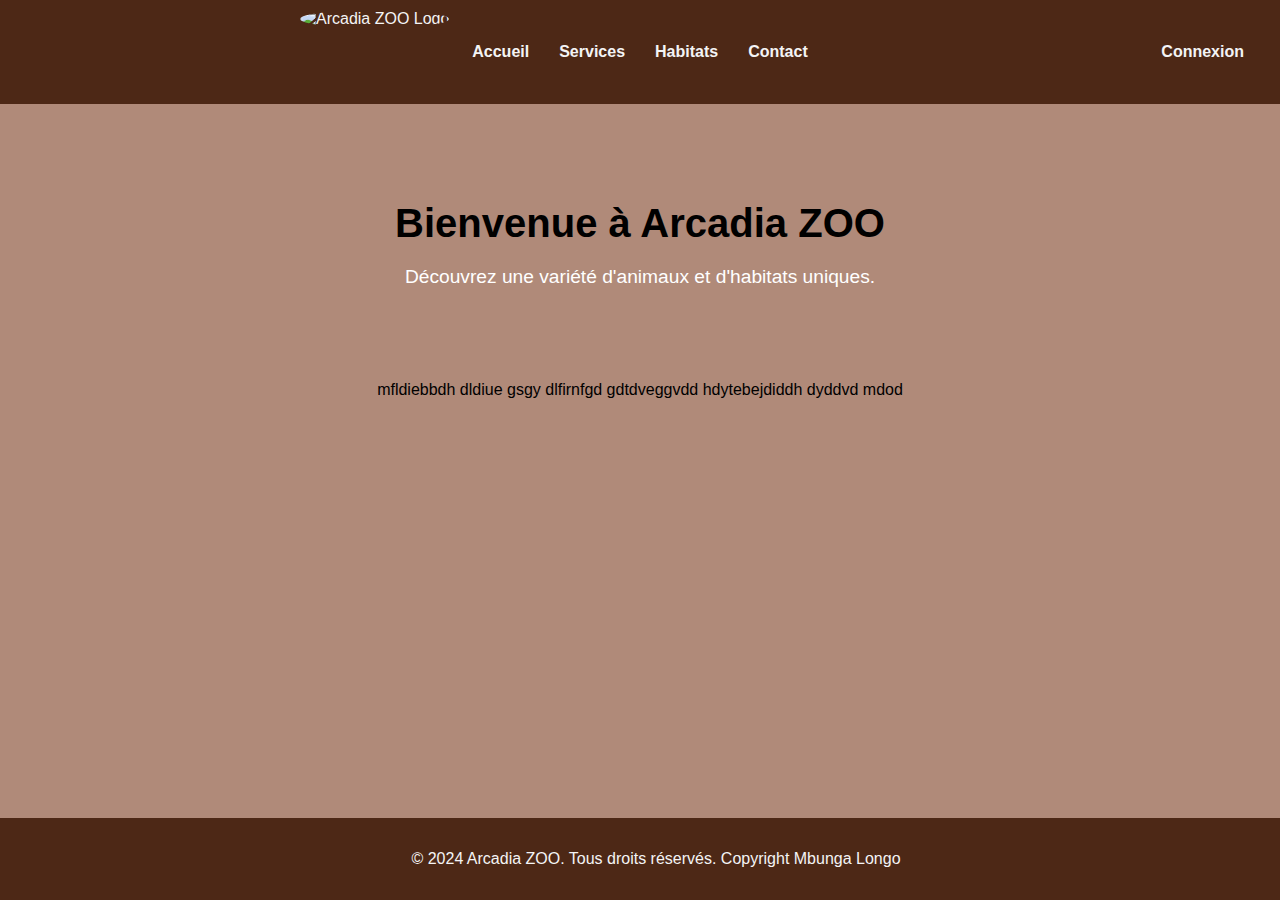
==== index.html @ 05963073 "Add files via upload" ====
<!DOCTYPE html>
<html lang="fr">
<head>
    <meta charset="UTF-8">
    <meta name="viewport" content="width=device-width, initial-scale=1.0">
    <title>Arcadia ZOO - Accueil</title>
    <link rel="stylesheet" href="styles.css">
</head>
<body>
    <header>
        <div class="logo">
            <img src="LOGO ARCADIA.png" alt="Arcadia ZOO Logo">
        </div>
        <nav>
            <ul>
                <li><a href="index.html">Accueil</a></li>
                <li><a href="services.html">Services</a></li>
                <li><a href="habitats.html">Habitats</a></li>
                <li><a href="contact.html">Contact</a></li>
                <li class="connexion"><a href="connexion.html">Connexion</a></li>
            </ul>
        </nav>
    </header>
    <main>
        <section id="welcome-section">
            <h2>Bienvenue à Arcadia ZOO</h2>
            <p>Découvrez une variété d'animaux et d'habitats uniques.</p>
        </section>
        <section id="presentation-zoo">
            <p>mfldiebbdh dldiue gsgy dlfirnfgd gdtdveggvdd hdytebejdiddh dyddvd mdod</p>
        </section>
    </main>
    <footer>
        <p>&copy; 2024 Arcadia ZOO. Tous droits réservés. Copyright Mbunga Longo</p>
    </footer>
</body>
</html>
---- styles.css ----
body {
    font-family: 'Arial', sans-serif;
    margin: 0;
    padding: 0;
    background-color: #b08a79;
    color: black;
}

header {
    background-color: #4d2816;
    color: #f4f4f5;
    padding: 1em;
    display: flex;
    align-items: center;
    position: relative; /* le header est le point de reference le positionnement des éléments*/
    height: 72px;
}

.logo {
    position: absolute;
    left: 300px;
    top: 10px; 
}

.logo img {
    height: 180px; 
    width: 180x; 
    border-radius: 50%; /* faire du logo un cercle*/
}

nav {
    flex-grow: 1;
    display: flex;
    justify-content: center; /*centrer les pages sur le header*/
    position: relative;
}

nav ul {
    list-style-type: none;
    padding: 0;
    margin: 0;
    display: flex;
    justify-content: center;
}

nav ul li {
    margin: 0 15px;
}

nav ul li.connexion {
    position: absolute;
    right: 0;
    margin-right: 20px; /* mettre connexion tout à droite*/
}

nav ul li a {
    color: #f4f4f5;
    text-decoration: none;
    font-weight: bold;
}

nav ul li a:hover {
    text-decoration: underline;
}

main {
    padding: 2em;
    text-align: center;
}

main section {
    margin-bottom: 2em;
}

footer {
    background-color: #4d2816;
    color: #f4f4f5;
    text-align: center;
    padding: 1em;
    position: fixed;
    bottom: 0;
    width: 100%;
}

/* style de la page d'accueil*/
#welcome-section {
    background-image: url('Animaux\ montagne\ 2.jpg');
    background-size: cover;
    color: white;
    padding: 2em;
}

#welcome-section h2 {
    font-family:'Lucida Sans', 'Lucida Sans Regular', 'Lucida Grande', 'Lucida Sans Unicode', Geneva, Verdana, sans-serif;
    color: black;
    font-size: 2.5em; 
    margin-bottom: 0.5em;
}

#welcome-section p {
    font-size: 1.2em;
    margin-bottom: 1.5em;
}
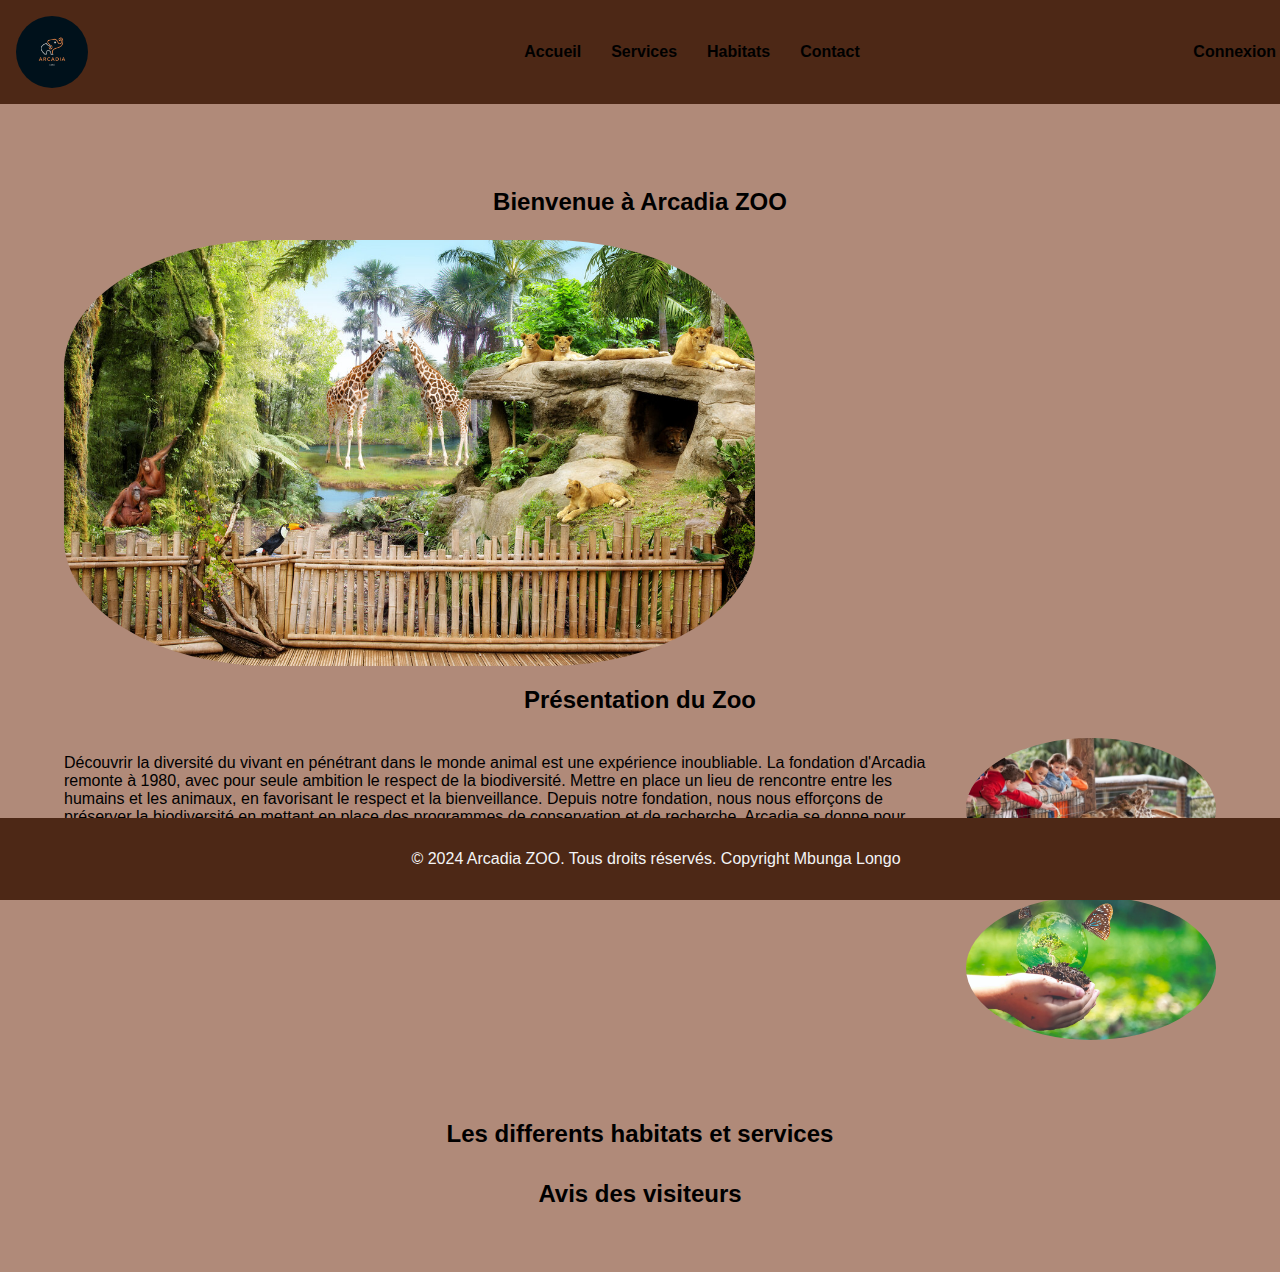
==== commit d7b64739: "Add files via upload" ====
--- a/index.html
+++ b/index.html
@@ -9,7 +9,9 @@
 <body>
     <header>
         <div class="logo">
-            <img src="LOGO ARCADIA.png" alt="Arcadia ZOO Logo">
+            <a href="index.html">
+                <img src="LOGO ARCADIA.png" alt="Arcadia ZOO Logo">
+            </a>
         </div>
         <nav>
             <ul>
@@ -24,10 +26,23 @@
     <main>
         <section id="welcome-section">
             <h2>Bienvenue à Arcadia ZOO</h2>
-            <p>Découvrez une variété d'animaux et d'habitats uniques.</p>
+            <div class="accueil">
+                <img src="zoo-animals.jpg" alt="zoo">
+           </div>
+            <h2>Présentation du Zoo</h2>
+            <div class="content">
+               <p>Découvrir la diversité du vivant en pénétrant dans le monde animal est une expérience inoubliable. La fondation d'Arcadia remonte à 1980, avec pour seule ambition le respect de la biodiversité. Mettre en place un lieu de rencontre entre les humains et les animaux, en favorisant le respect et la bienveillance. Depuis notre fondation, nous nous efforçons de préserver la biodiversité en mettant en place des programmes de conservation et de recherche. Arcadia se donne pour mission de protéger et de veiller au bien-être des animaux qui nous sont confiés.</p>
+               <div class="images">
+                    <img src="enfants-girafe.jpg" alt="enfant-girafe zoo">
+                    <img src="biodiversite1_hd2autr.webp" alt="biodiversité">
+               </div>
+            </div>
         </section>
-        <section id="presentation-zoo">
-            <p>mfldiebbdh dldiue gsgy dlfirnfgd gdtdveggvdd hdytebejdiddh dyddvd mdod</p>
+        <section id="les habitats et services">
+            <h2>Les differents habitats et services</h2>
+        </section>
+        <section id="Avis">
+            <h2>Avis des visiteurs</h2>
         </section>
     </main>
     <footer>
--- a/styles.css
+++ b/styles.css
@@ -7,25 +7,28 @@
 }
 
 header {
+    padding: 2em;
     background-color: #4d2816;
-    color: #f4f4f5;
+    color: black;
     padding: 1em;
     display: flex;
     align-items: center;
-    position: relative; /* le header est le point de reference le positionnement des éléments*/
+    justify-content: space-between;
+    position: relative; /*le header est le point de reference pour le positionnement des élèments*/
     height: 72px;
+    width: 100%;
+    background-color: #4d2816;
 }
 
 .logo {
-    position: absolute;
-    left: 300px;
-    top: 10px; 
+    height: 100%;
 }
 
 .logo img {
-    height: 180px; 
-    width: 180x; 
-    border-radius: 50%; /* faire du logo un cercle*/
+    height: 100%;
+    width: auto;
+    object-fit: cover;
+    border-radius: 50%; /*faire du logo un cercle*/
 }
 
 nav {
@@ -40,7 +43,7 @@
     padding: 0;
     margin: 0;
     display: flex;
-    justify-content: center;
+    align-items: center;
 }
 
 nav ul li {
@@ -50,11 +53,11 @@
 nav ul li.connexion {
     position: absolute;
     right: 0;
-    margin-right: 20px; /* mettre connexion tout à droite*/
+    margin-right: 20px; /*mettre connexion tout à droite*/
 }
 
 nav ul li a {
-    color: #f4f4f5;
+    color: black;
     text-decoration: none;
     font-weight: bold;
 }
@@ -72,6 +75,52 @@
     margin-bottom: 2em;
 }
 
+#welcome-section {
+    padding: 2em;
+    color: black;
+}
+
+#welcome-section h2 {
+    text-align: center;
+    margin-bottom: 1em;
+}
+
+#welcome-section .content {
+    display: flex;
+    justify-content: space-between;
+    align-items: flex-start;
+    flex-wrap: wrap;
+}
+
+#welcome-section p {
+    font-family: 'Lucida Sans', 'Lucida Sans Regular', 'Lucida Grande', 'Lucida Sans Unicode', Geneva, Verdana, sans-serif;
+    flex: 1;
+    margin-right: 1em;
+    text-align: left;
+}
+
+#welcome-section .images {
+    display: flex;
+    flex-direction: column;
+}
+
+#welcome-section .images img {
+    width: 250px;
+    height: auto;
+    margin-bottom: 1em;
+    border-radius: 50%;
+}
+
+#welcome-section .accueil {
+    display: flex;
+}
+
+#welcome-section .accueil img {
+    width: 60%;
+    position: left;
+    border-radius: 30%;
+}
+
 footer {
     background-color: #4d2816;
     color: #f4f4f5;
@@ -82,22 +131,59 @@
     width: 100%;
 }
 
-/* style de la page d'accueil*/
-#welcome-section {
-    background-image: url('Animaux\ montagne\ 2.jpg');
-    background-size: cover;
-    color: white;
-    padding: 2em;
+/* Media Queries */
+@media (max-width: 768px) {
+    header {
+        flex-direction: column;
+        height: auto;
+    }
+
+    .logo {
+        margin-bottom: 10px;
+    }
+
+    nav ul {
+        flex-direction: column;
+    }
+
+    nav ul li {
+        margin: 10px 0;
+    }
+
+    nav ul li.connexion {
+        position: static;
+        margin: 10px 0 0 0;
+    }
+
+    #presentation-zoo .content {
+        flex-direction: column;
+    }
+
+    #presentation-zoo p {
+        margin-right: 0;
+        margin-bottom: 1em;
+    }
+
+    #presentation-zoo .images {
+        align-items: center;
+    }
+
+    #presentation-zoo .images img {
+        width: 100%;
+        max-width: 300px;
+    }
 }
 
-#welcome-section h2 {
-    font-family:'Lucida Sans', 'Lucida Sans Regular', 'Lucida Grande', 'Lucida Sans Unicode', Geneva, Verdana, sans-serif;
-    color: black;
-    font-size: 2.5em; 
-    margin-bottom: 0.5em;
+@media (max-width: 480px) {
+    header {
+        padding: 0.5em;
+    }
+
+    nav ul li {
+        margin: 5px 0;
+    }
+
+    #presentation-zoo {
+        padding: 1em;
+    }
 }
-
-#welcome-section p {
-    font-size: 1.2em;
-    margin-bottom: 1.5em;
-}
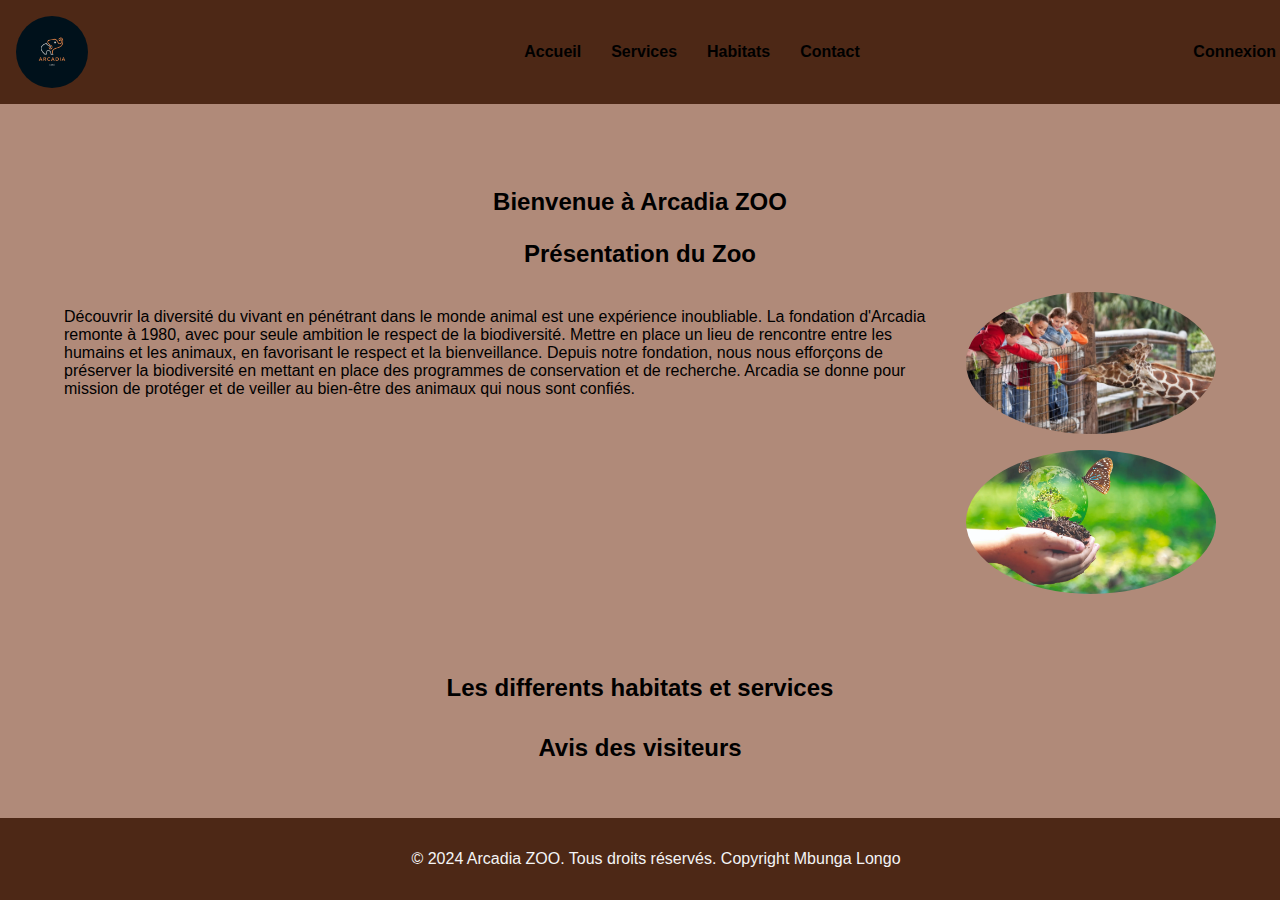
==== commit 6a003357: "Add files via upload" ====
--- a/index.html
+++ b/index.html
@@ -26,9 +26,6 @@
     <main>
         <section id="welcome-section">
             <h2>Bienvenue à Arcadia ZOO</h2>
-            <div class="accueil">
-                <img src="zoo-animals.jpg" alt="zoo">
-           </div>
             <h2>Présentation du Zoo</h2>
             <div class="content">
                <p>Découvrir la diversité du vivant en pénétrant dans le monde animal est une expérience inoubliable. La fondation d'Arcadia remonte à 1980, avec pour seule ambition le respect de la biodiversité. Mettre en place un lieu de rencontre entre les humains et les animaux, en favorisant le respect et la bienveillance. Depuis notre fondation, nous nous efforçons de préserver la biodiversité en mettant en place des programmes de conservation et de recherche. Arcadia se donne pour mission de protéger et de veiller au bien-être des animaux qui nous sont confiés.</p>
